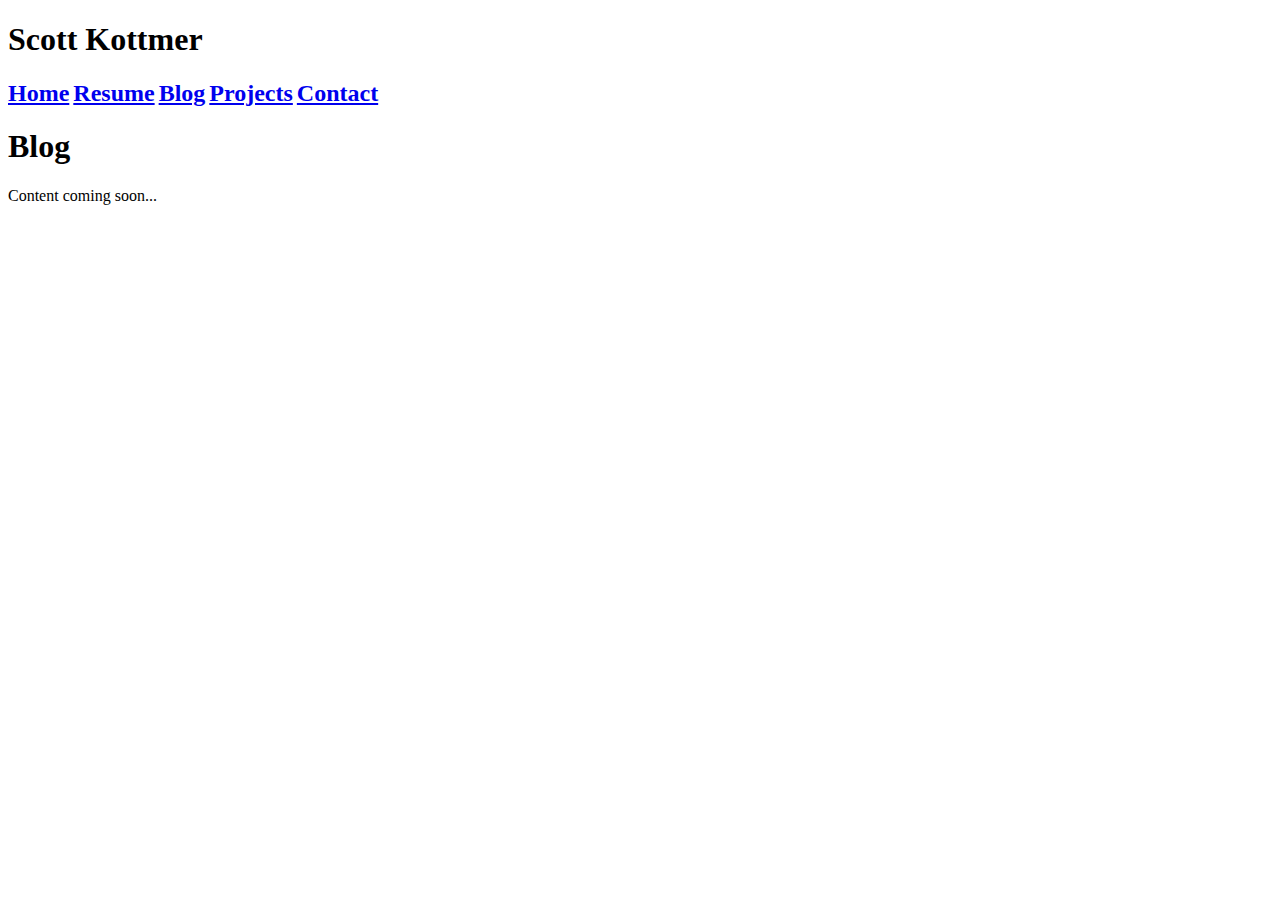
==== blog.html @ ede79c6b "Another push of site" ====
<!doctype html>
<html lang="en">

<head>
  <meta charset="utf-8">
  <title>Scott Kottmer</title>
  <meta name="description" content="personal website of Scott Kottmer">
  <meta name="author" content="Scott Kottmer">

  <link rel="stylesheet" href="css/style.css">

</head>

<body>
  <div id="header">
    <h1>Scott Kottmer</h1>
  </div>
  <div id="navbar">
    <h2><a title="home" href="index.html">Home</a></h2>
    <h2><a title="about" href="resume.html">Resume</a></h2>
    <h2><a title="about" href="blog.html">Blog</a></h2>
    <h2><a title="about" href="projects.html">Projects</a></h2>
    <h2><a title="about" href="contact.html">Contact</a></h2>
  </div>
  <div id="content">
    <h1>Blog</h1>
      <p>
        Content coming soon...
      </p>
  </div>
</body>
</html>
---- css/style.css ----
h2 {
    display: inline;
}
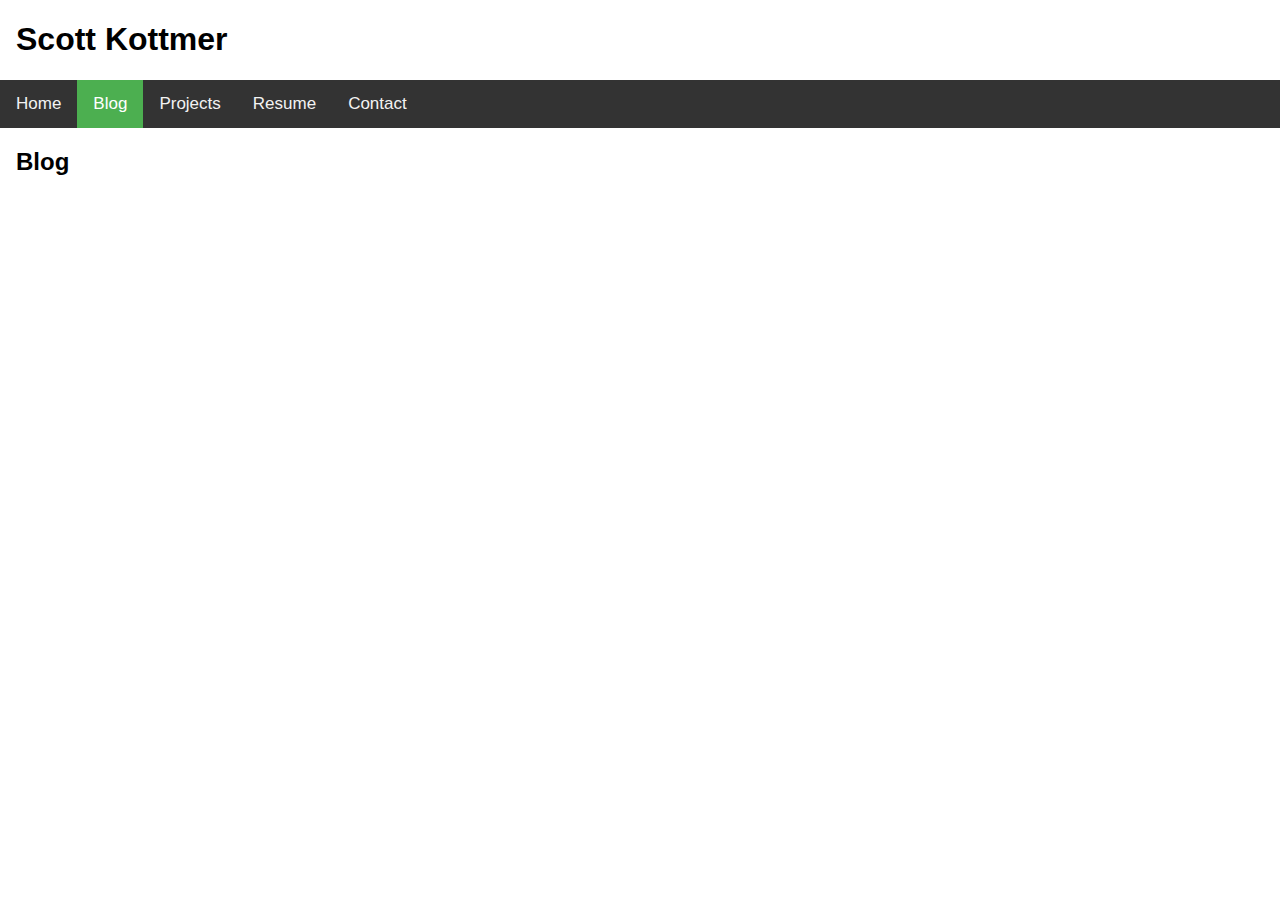
==== commit dc864ea5: "Added a responsive topnav bar" ====
--- a/blog.html
+++ b/blog.html
@@ -1,32 +1,100 @@
-<!doctype html>
-<html lang="en">
+<!DOCTYPE html>
+<html>
+  <head>
 
-<head>
-  <meta charset="utf-8">
-  <title>Scott Kottmer</title>
-  <meta name="description" content="personal website of Scott Kottmer">
-  <meta name="author" content="Scott Kottmer">
+    <title>Scott Kottmer | Blog</title>
 
-  <link rel="stylesheet" href="css/style.css">
+    <meta name="viewport" content="width=device-width, initial-scale=1">
+    <link rel="stylesheet" href="https://cdnjs.cloudflare.com/ajax/libs/font-awesome/4.7.0/css/font-awesome.min.css">
+    <style>
+    body {
+      margin: 0;
+      font-family: Arial, Helvetica, sans-serif;
+    }
 
-</head>
+    .topnav {
+      overflow: hidden;
+      background-color: #333;
+    }
 
-<body>
-  <div id="header">
-    <h1>Scott Kottmer</h1>
-  </div>
-  <div id="navbar">
-    <h2><a title="home" href="index.html">Home</a></h2>
-    <h2><a title="about" href="resume.html">Resume</a></h2>
-    <h2><a title="about" href="blog.html">Blog</a></h2>
-    <h2><a title="about" href="projects.html">Projects</a></h2>
-    <h2><a title="about" href="contact.html">Contact</a></h2>
-  </div>
-  <div id="content">
-    <h1>Blog</h1>
-      <p>
-        Content coming soon...
-      </p>
-  </div>
-</body>
+    .topnav a {
+      float: left;
+      display: block;
+      color: #f2f2f2;
+      text-align: center;
+      padding: 14px 16px;
+      text-decoration: none;
+      font-size: 17px;
+    }
+
+    .topnav a:hover {
+      background-color: #ddd;
+      color: black;
+    }
+
+    .topnav a.active {
+      background-color: #4CAF50;
+      color: white;
+    }
+
+    .topnav .icon {
+      display: none;
+    }
+
+    @media screen and (max-width: 600px) {
+      .topnav a:not(:first-child) {display: none;}
+      .topnav a.icon {
+        float: right;
+        display: block;
+      }
+    }
+
+    @media screen and (max-width: 600px) {
+      .topnav.responsive {position: relative;}
+      .topnav.responsive .icon {
+        position: absolute;
+        right: 0;
+        top: 0;
+      }
+      .topnav.responsive a {
+        float: none;
+        display: block;
+        text-align: left;
+      }
+    }
+    </style>
+  </head>
+
+  <body>
+
+    <div style="padding-left:16px">
+      <h1>Scott Kottmer</h1>
+    </div>
+
+    <div class="topnav" id="myTopnav">
+      <a href="index.html">Home</a>
+      <a href="blog.html"  class="active">Blog</a>
+      <a href="projects.html">Projects</a>
+      <a href="resume.html">Resume</a>
+      <a href="contact.html">Contact</a>
+      <a href="javascript:void(0);" class="icon" onclick="myFunction()">
+        <i class="fa fa-bars"></i>
+      </a>
+    </div>
+
+    <div style="padding-left:16px">
+      <h2>Blog<h2></h2>
+
+    <script>
+    function myFunction() {
+      var x = document.getElementById("myTopnav");
+      if (x.className === "topnav") {
+        x.className += " responsive";
+      } else {
+        x.className = "topnav";
+      }
+    }
+    </script>
+
+  </body>
 </html>